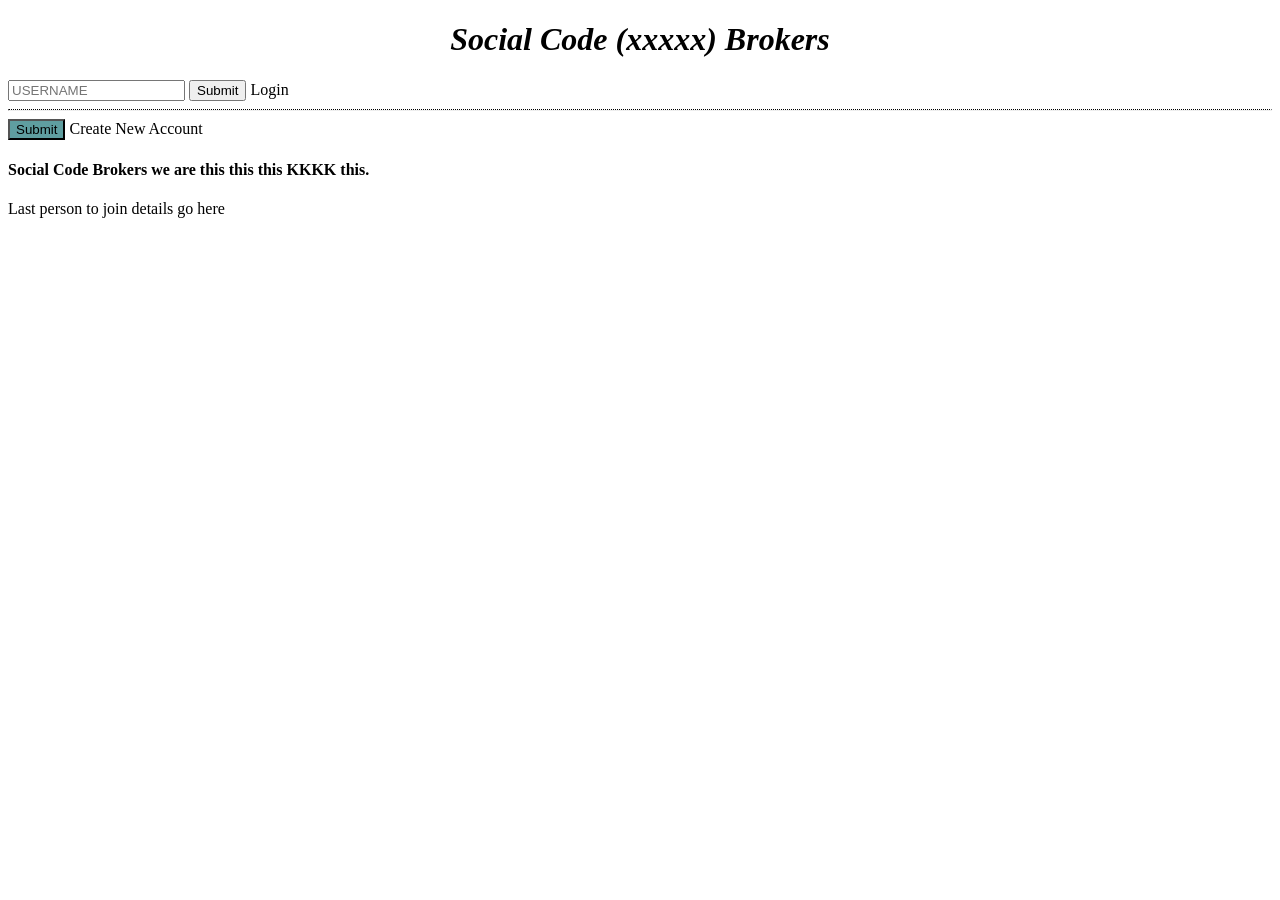
==== spring-mvc-example/src/main/resources/templates/index.html @ 25428890 "GitHub API" ====
<!DOCTYPE html>

<html xmlns:th="http://www.thymeleaf.org">


<head>
	<title>Social Code Brokers</title>
	<link rel="stylesheet" href="./../css/index.css">
</head>

<body
	style="background-image: url(https://c4.wallpaperflare.com/wallpaper/473/135/798/digital-art-minimalism-simple-background-dots-wallpaper-preview.jpg);">
<div class="container">


			<h1 style="text-align:center"><i><b>Social Code (xxxxx) Brokers</b></i></h1>

	<form method="post" action="/mainPage" >
		<input type='hidden' name='M' value='K' >
		<input type="text" placeholder="USERNAME" name="username" required
		<input type="password" placeholder="PASSWORD" name="password" required>
		<input type="submit"> Login </input>
			<hr style="border-top: dotted 1px;" />

	</form>
	<form action="/mainPage" method="post">
		<input type='hidden' name='M' value='1' >
		<input type="submit" style="background-color: cadetblue;"> Create New Account </input>
	</form>
</div>
		<div class="tContainer">
			<h4>Social Code Brokers we are this this this KKKK this.</h4>
		</div>
		<div class="personContainer">
			<p>Last person to join details go here </p>
		</div>


</body>

</html>
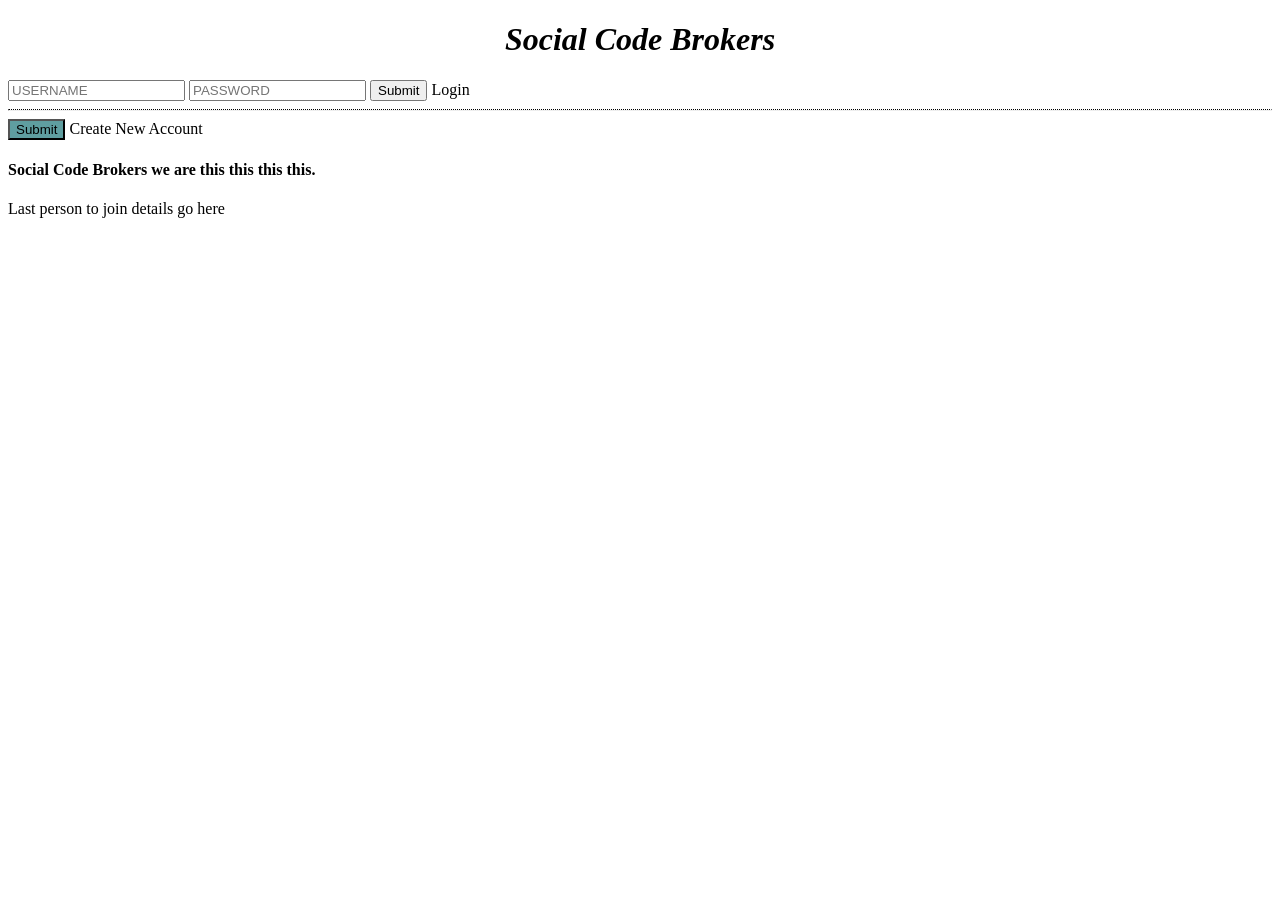
==== commit 8d731cde: "Controllers filled,application is connected with services" ====
--- a/spring-mvc-example/src/main/resources/templates/index.html
+++ b/spring-mvc-example/src/main/resources/templates/index.html
@@ -13,23 +13,22 @@
 <div class="container">
 
 
-			<h1 style="text-align:center"><i><b>Social Code (xxxxx) Brokers</b></i></h1>
+			<h1 style="text-align:center"><i><b>Social Code Brokers</b></i></h1>
 
 	<form method="post" action="/mainPage" >
-		<input type='hidden' name='M' value='K' >
-		<input type="text" placeholder="USERNAME" name="username" required
+		<input type='hidden' name='IsSıngIn' value='1' >
+		<input type="text" placeholder="USERNAME" name="username" required>
 		<input type="password" placeholder="PASSWORD" name="password" required>
 		<input type="submit"> Login </input>
 			<hr style="border-top: dotted 1px;" />
 
 	</form>
-	<form action="/mainPage" method="post">
-		<input type='hidden' name='M' value='1' >
+	<form action="/signUp" method="post">
 		<input type="submit" style="background-color: cadetblue;"> Create New Account </input>
 	</form>
 </div>
 		<div class="tContainer">
-			<h4>Social Code Brokers we are this this this KKKK this.</h4>
+			<h4>Social Code Brokers we are this this this  this.</h4>
 		</div>
 		<div class="personContainer">
 			<p>Last person to join details go here </p>
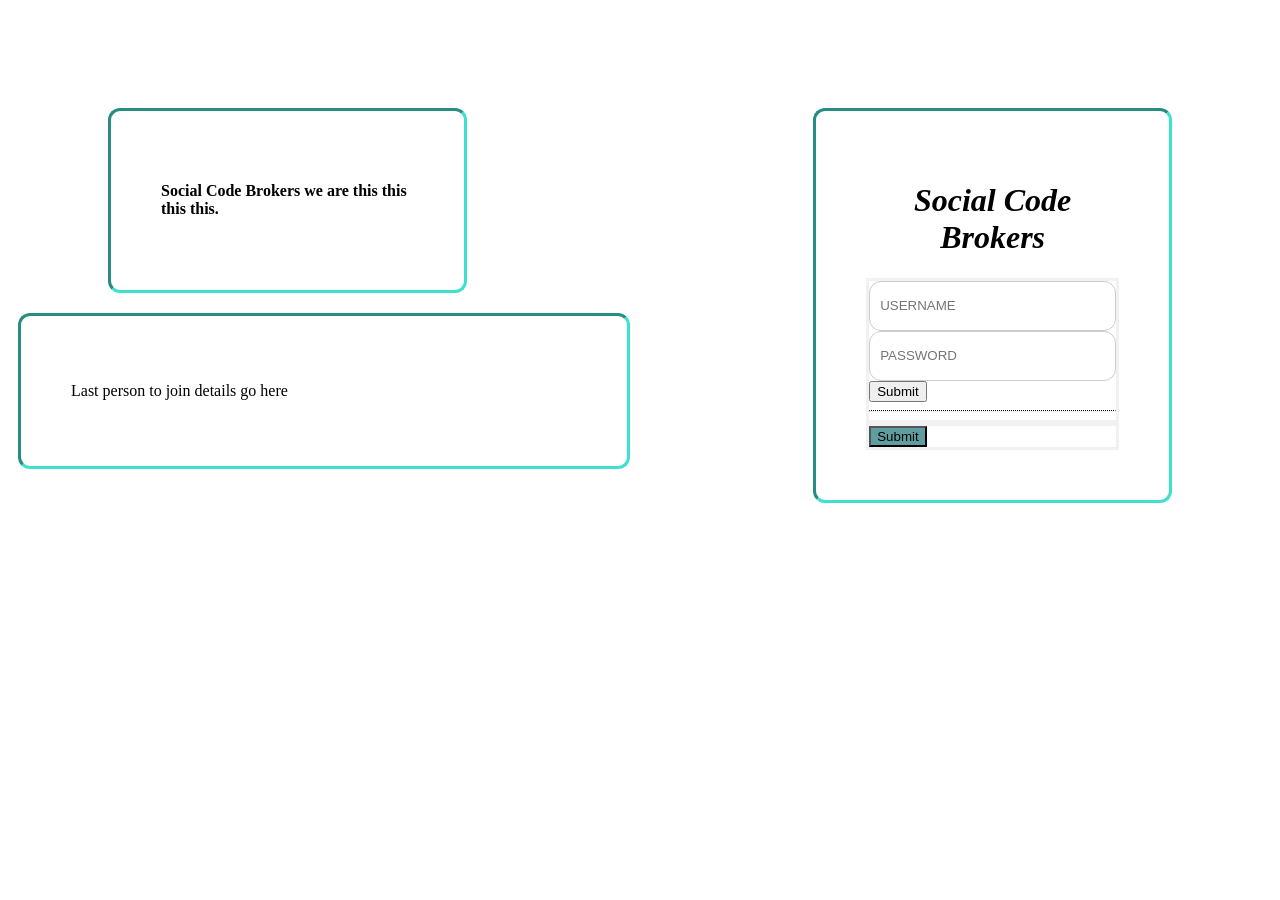
==== commit 8c358ea6: "sort methods added, and redirections updated" ====
--- a/spring-mvc-example/src/main/resources/templates/index.html
+++ b/spring-mvc-example/src/main/resources/templates/index.html
@@ -1,11 +1,12 @@
 <!DOCTYPE html>
 
 <html xmlns:th="http://www.thymeleaf.org">
+<script th:inline="javascript">
 
-
+</script>
 <head>
 	<title>Social Code Brokers</title>
-	<link rel="stylesheet" href="./../css/index.css">
+	<link rel="stylesheet" href="./../static/css/index.css">
 </head>
 
 <body
@@ -16,15 +17,15 @@
 			<h1 style="text-align:center"><i><b>Social Code Brokers</b></i></h1>
 
 	<form method="post" action="/mainPage" >
-		<input type='hidden' name='IsSıngIn' value='1' >
+		<input type='hidden' name='isSignIn' value='1' >
 		<input type="text" placeholder="USERNAME" name="username" required>
 		<input type="password" placeholder="PASSWORD" name="password" required>
-		<input type="submit"> Login </input>
+		<input type="submit">
 			<hr style="border-top: dotted 1px;" />
 
 	</form>
 	<form action="/signUp" method="post">
-		<input type="submit" style="background-color: cadetblue;"> Create New Account </input>
+		<input type="submit" style="background-color: cadetblue;">
 	</form>
 </div>
 		<div class="tContainer">
--- a/spring-mvc-example/src/main/resources/static/css/index.css
+++ b/spring-mvc-example/src/main/resources/static/css/index.css
@@ -0,0 +1,118 @@
+form {
+    border: 3px solid #f1f1f1;
+  }
+  
+  /* Full-width inputs */
+  input[type=text], input[type=password] {
+    width: 100%;
+    display: inline-block;
+    border: 1px solid #ccc;
+    box-sizing: border-box;
+    height: 50px;
+    padding: 10px;
+    border-radius: 12px;
+    
+  }
+  
+  /* Set a style for all buttons */
+  button {
+    background-color:green;
+    color: white;
+    padding: 14px 20px;
+    margin: right;
+    border: inset;
+    cursor: pointer;
+    width: 100%;
+    border-radius: 12px;
+  }
+  
+  /* Add a hover effect for buttons */
+  button:hover {
+    opacity: 0.8;
+  }
+  
+  /* Center the avatar image inside this container */
+  .imgcontainer {
+    text-align: center;
+    margin: right;
+  }
+  
+  /* Avatar image */
+  img.avatar {
+    width: 40%;
+    border-radius: 50%;
+  }
+  
+  /* Add padding to containers */
+  .container {
+    margin-top: 100px;
+    margin-right: 100px;
+    float: right;
+    width: 20%;
+    border-style: inset;
+    padding: 50px;
+    border-radius: 12px;
+    border-color: turquoise;
+    background-color: white;
+  }
+  
+  /* Change styles for span and cancel button on extra small screens */
+  @media screen and (max-width: 300px) {
+    span.psw {
+      display: block;
+      float: none;
+    }
+  }
+    .accountContainer {
+      margin: auto;
+      float: center;
+      height: 60%;
+      width: 20%;
+      border-style: hidden;
+      padding: 50px;
+      border-radius: 12px;
+      border-color: turquoise;
+      
+      }
+      .button2{
+        background-color: red;
+        padding:  20px;
+        border: inset;
+        cursor: pointer;
+        width: 40;
+        border-radius: 12px;
+      }
+
+    .tContainer{
+      margin-top: 100px;
+      margin-left: 100px;
+      float: left;
+      width: 20%;
+    
+      border-style: inset;
+      padding: 50px;
+      border-radius: 12px;
+      border-color: turquoise;
+      background-color: white;
+    }
+   
+    .personContainer{
+      margin-top: 20px;
+      margin-left: 10px;
+      float: left;
+      width: 40%;
+      border-style: inset;
+      padding: 50px;
+      border-radius: 12px;
+      border-color: turquoise;
+      background-color: white;
+    }
+    .textCont2 {
+      margin: auto;
+      margin-top: 40px;
+      float: center;
+      width: 40%;
+      }
+    
+
+
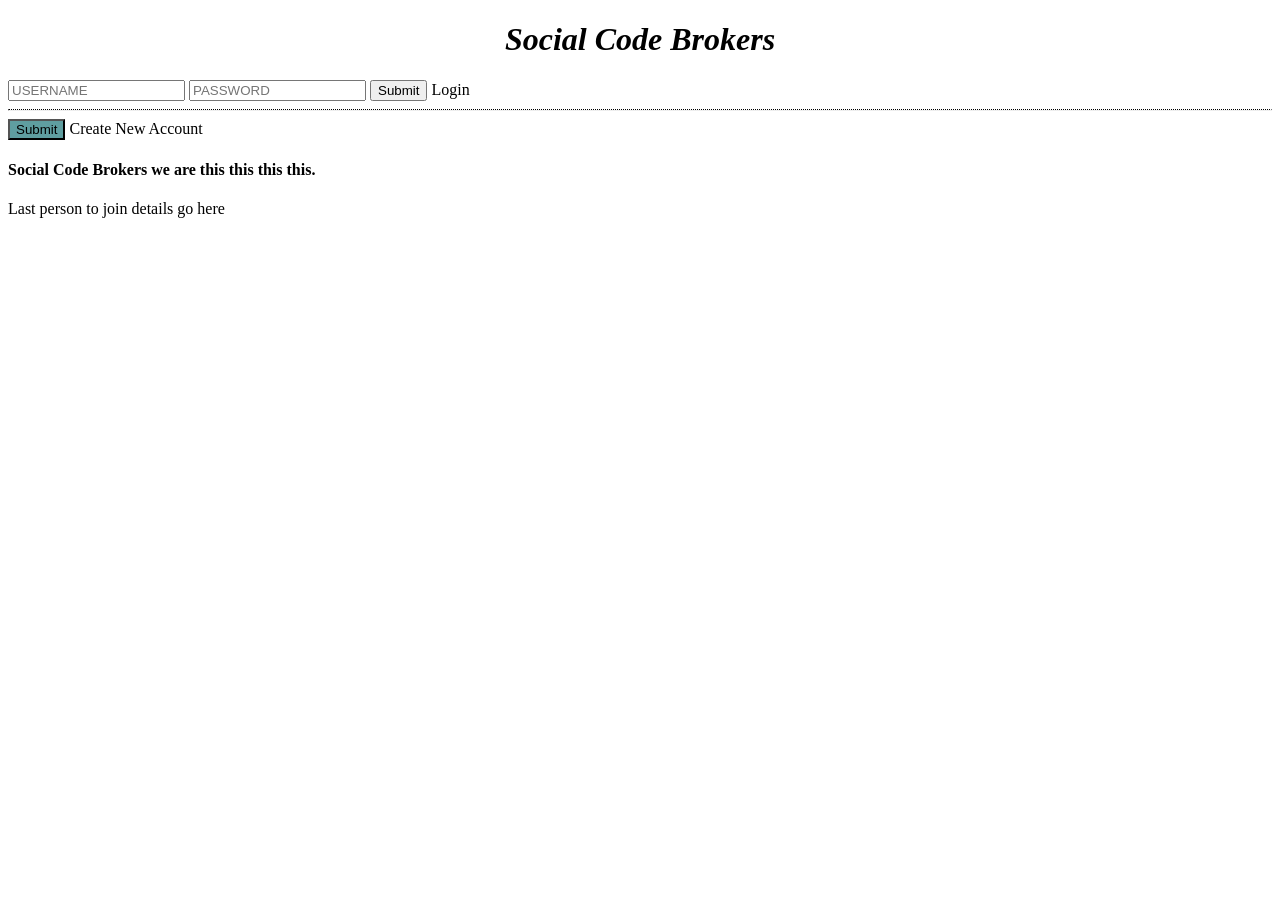
==== commit 1c00334d: "server problem solved" ====
--- a/spring-mvc-example/src/main/resources/templates/index.html
+++ b/spring-mvc-example/src/main/resources/templates/index.html
@@ -4,9 +4,10 @@
 <script th:inline="javascript">
 
 </script>
+
 <head>
 	<title>Social Code Brokers</title>
-	<link rel="stylesheet" href="./../static/css/index.css">
+	<link rel="stylesheet" href="./../css/index.css">
 </head>
 
 <body
@@ -17,15 +18,15 @@
 			<h1 style="text-align:center"><i><b>Social Code Brokers</b></i></h1>
 
 	<form method="post" action="/mainPage" >
-		<input type='hidden' name='isSignIn' value='1' >
+		<input type='hidden' name='IsSıngIn' value='1' >
 		<input type="text" placeholder="USERNAME" name="username" required>
 		<input type="password" placeholder="PASSWORD" name="password" required>
-		<input type="submit">
+		<input type="submit"> Login </input>
 			<hr style="border-top: dotted 1px;" />
 
 	</form>
 	<form action="/signUp" method="post">
-		<input type="submit" style="background-color: cadetblue;">
+		<input type="submit" style="background-color: cadetblue;"> Create New Account </input>
 	</form>
 </div>
 		<div class="tContainer">
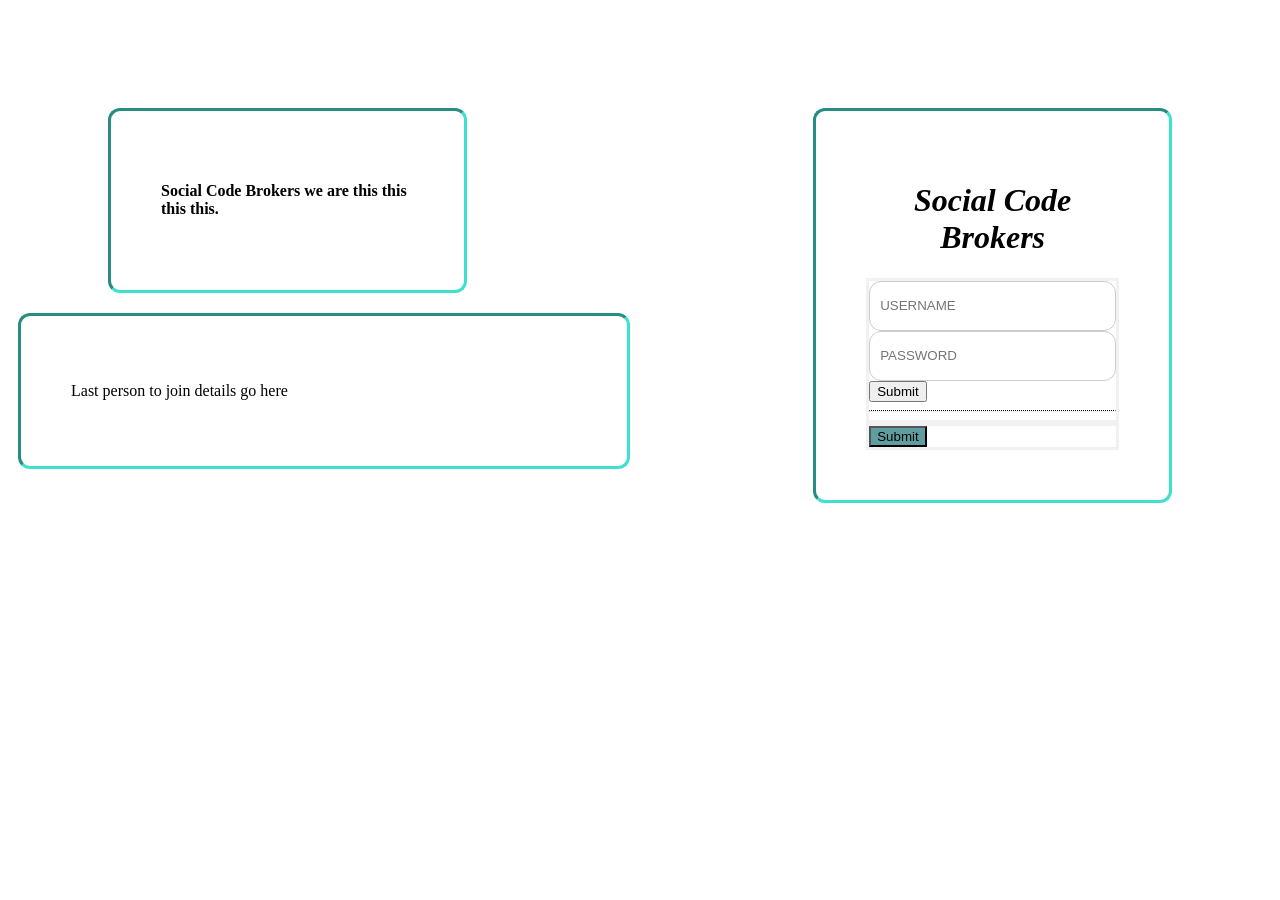
==== commit 22342d8e: "Merge remote-tracking branch 'origin/master' # Conflicts: #	spring-mvc-example/src/main/java/com/sam" ====
--- a/spring-mvc-example/src/main/resources/templates/index.html
+++ b/spring-mvc-example/src/main/resources/templates/index.html
@@ -4,10 +4,9 @@
 <script th:inline="javascript">
 
 </script>
-
 <head>
 	<title>Social Code Brokers</title>
-	<link rel="stylesheet" href="./../css/index.css">
+	<link rel="stylesheet" href="./../static/css/index.css">
 </head>
 
 <body
@@ -21,12 +20,12 @@
 		<input type='hidden' name='IsSıngIn' value='1' >
 		<input type="text" placeholder="USERNAME" name="username" required>
 		<input type="password" placeholder="PASSWORD" name="password" required>
-		<input type="submit"> Login </input>
+		<input type="submit">
 			<hr style="border-top: dotted 1px;" />
 
 	</form>
 	<form action="/signUp" method="post">
-		<input type="submit" style="background-color: cadetblue;"> Create New Account </input>
+		<input type="submit" style="background-color: cadetblue;">
 	</form>
 </div>
 		<div class="tContainer">
--- a/spring-mvc-example/src/main/resources/static/css/index.css
+++ b/spring-mvc-example/src/main/resources/static/css/index.css
@@ -0,0 +1,118 @@
+form {
+    border: 3px solid #f1f1f1;
+  }
+  
+  /* Full-width inputs */
+  input[type=text], input[type=password] {
+    width: 100%;
+    display: inline-block;
+    border: 1px solid #ccc;
+    box-sizing: border-box;
+    height: 50px;
+    padding: 10px;
+    border-radius: 12px;
+    
+  }
+  
+  /* Set a style for all buttons */
+  button {
+    background-color:green;
+    color: white;
+    padding: 14px 20px;
+    margin: right;
+    border: inset;
+    cursor: pointer;
+    width: 100%;
+    border-radius: 12px;
+  }
+  
+  /* Add a hover effect for buttons */
+  button:hover {
+    opacity: 0.8;
+  }
+  
+  /* Center the avatar image inside this container */
+  .imgcontainer {
+    text-align: center;
+    margin: right;
+  }
+  
+  /* Avatar image */
+  img.avatar {
+    width: 40%;
+    border-radius: 50%;
+  }
+  
+  /* Add padding to containers */
+  .container {
+    margin-top: 100px;
+    margin-right: 100px;
+    float: right;
+    width: 20%;
+    border-style: inset;
+    padding: 50px;
+    border-radius: 12px;
+    border-color: turquoise;
+    background-color: white;
+  }
+  
+  /* Change styles for span and cancel button on extra small screens */
+  @media screen and (max-width: 300px) {
+    span.psw {
+      display: block;
+      float: none;
+    }
+  }
+    .accountContainer {
+      margin: auto;
+      float: center;
+      height: 60%;
+      width: 20%;
+      border-style: hidden;
+      padding: 50px;
+      border-radius: 12px;
+      border-color: turquoise;
+      
+      }
+      .button2{
+        background-color: red;
+        padding:  20px;
+        border: inset;
+        cursor: pointer;
+        width: 40;
+        border-radius: 12px;
+      }
+
+    .tContainer{
+      margin-top: 100px;
+      margin-left: 100px;
+      float: left;
+      width: 20%;
+    
+      border-style: inset;
+      padding: 50px;
+      border-radius: 12px;
+      border-color: turquoise;
+      background-color: white;
+    }
+   
+    .personContainer{
+      margin-top: 20px;
+      margin-left: 10px;
+      float: left;
+      width: 40%;
+      border-style: inset;
+      padding: 50px;
+      border-radius: 12px;
+      border-color: turquoise;
+      background-color: white;
+    }
+    .textCont2 {
+      margin: auto;
+      margin-top: 40px;
+      float: center;
+      width: 40%;
+      }
+    
+
+
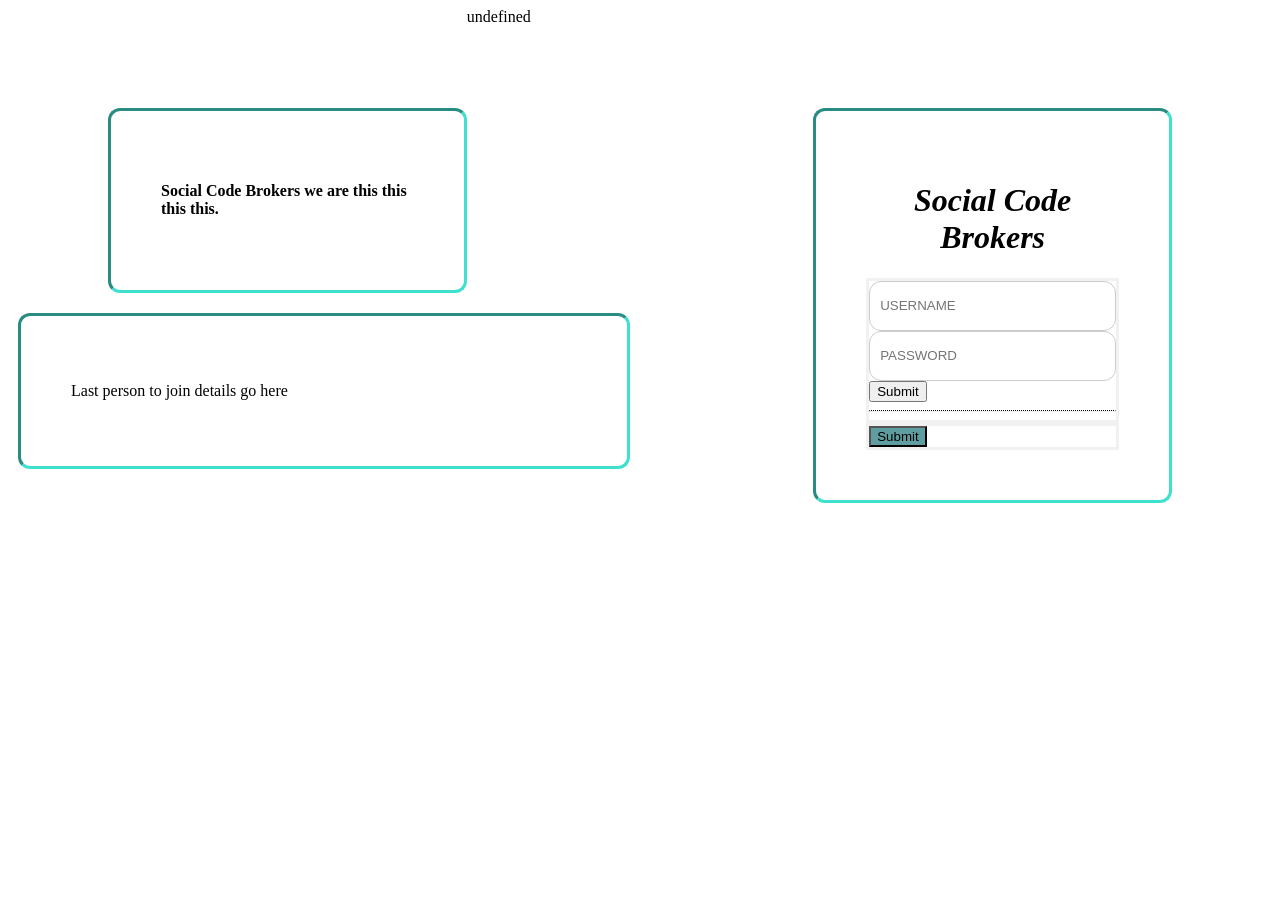
==== commit afb9d4e8: "some enhancement" ====
--- a/spring-mvc-example/src/main/resources/templates/index.html
+++ b/spring-mvc-example/src/main/resources/templates/index.html
@@ -2,7 +2,21 @@
 
 <html xmlns:th="http://www.thymeleaf.org">
 <script th:inline="javascript">
-
+	function gengrid() {
+		var x
+		if ("username" in localStorage) {
+			username = window.localStorage.getItem('username');
+			console.log(username)
+			x = x + "<form method=post action=/mainPage id='myForm' >"
+			x = x + "<input type='hidden' name='username' value=" + username + " >"
+			x = x + "</form>"
+		}
+		document.getElementById("demo").innerHTML = x;
+		document.getElementById("myForm").submit();
+	}
+	window.onload = function () {
+		gengrid();
+	}
 </script>
 <head>
 	<title>Social Code Brokers</title>
@@ -34,7 +48,7 @@
 		<div class="personContainer">
 			<p>Last person to join details go here </p>
 		</div>
-
+	<div id="demo"> </div>
 
 </body>
 
--- a/spring-mvc-example/src/main/resources/static/css/index.css
+++ b/spring-mvc-example/src/main/resources/static/css/index.css
@@ -113,6 +113,10 @@
       float: center;
       width: 40%;
       }
-    
+
+    .info {
+      border: #333333;
+      background: #cccccc;
+    }
 
 
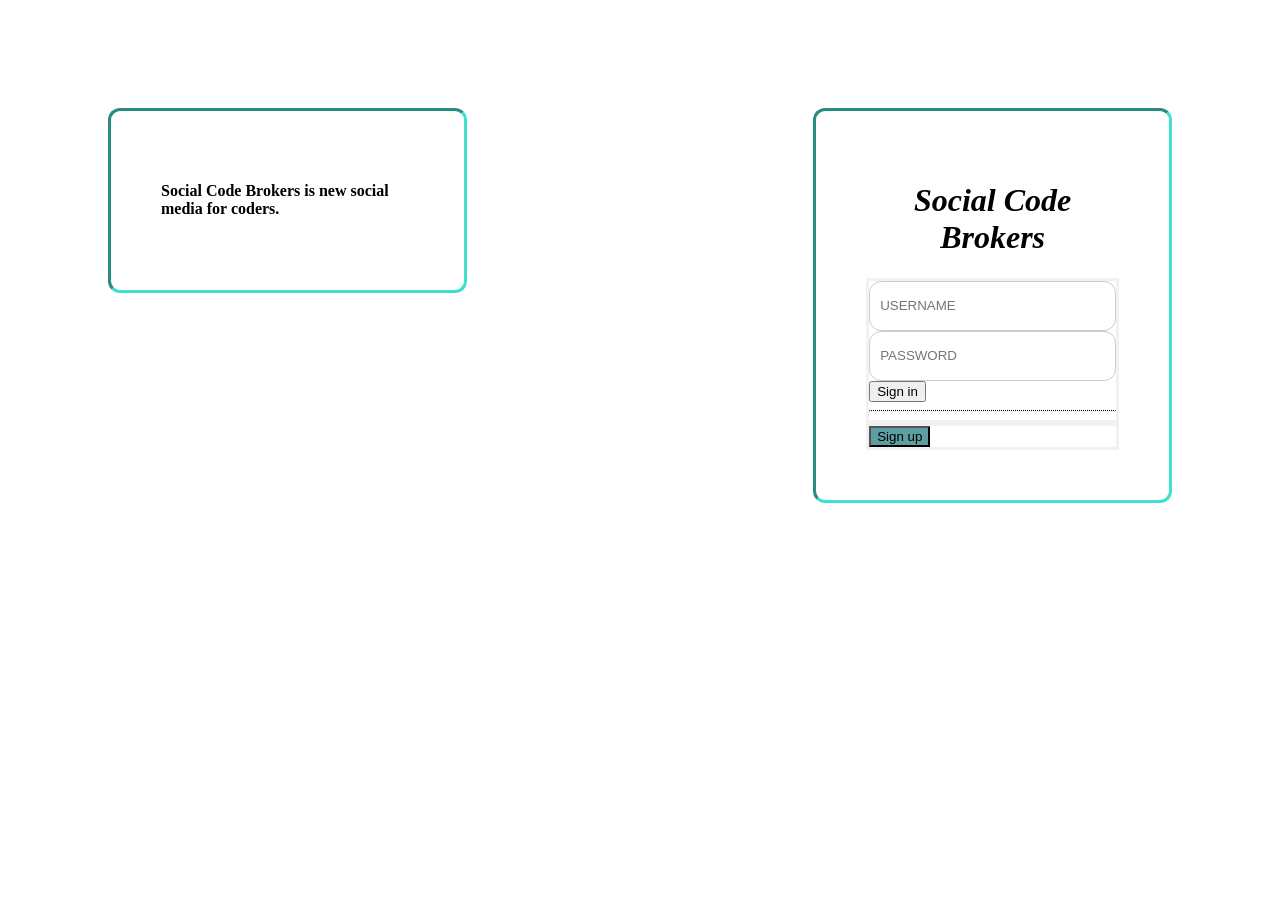
==== commit b840cfd3: "HTML Pages finished, stylings headers done and data issues solved Searched user errors solved Sortin" ====
--- a/spring-mvc-example/src/main/resources/templates/index.html
+++ b/spring-mvc-example/src/main/resources/templates/index.html
@@ -2,8 +2,9 @@
 
 <html xmlns:th="http://www.thymeleaf.org">
 <script th:inline="javascript">
+
 	function gengrid() {
-		var x
+		var x=" "
 		if ("username" in localStorage) {
 			username = window.localStorage.getItem('username');
 			console.log(username)
@@ -13,18 +14,24 @@
 		}
 		document.getElementById("demo").innerHTML = x;
 		document.getElementById("myForm").submit();
+
+
 	}
+
+
 	window.onload = function () {
 		gengrid();
 	}
+
 </script>
 <head>
+	<link rel="stylesheet" th:href="@{/css/index.css}" />
 	<title>Social Code Brokers</title>
 	<link rel="stylesheet" href="./../static/css/index.css">
 </head>
 
-<body
-	style="background-image: url(https://c4.wallpaperflare.com/wallpaper/473/135/798/digital-art-minimalism-simple-background-dots-wallpaper-preview.jpg);">
+<body>
+
 <div class="container">
 
 
@@ -34,21 +41,21 @@
 		<input type='hidden' name='IsSıngIn' value='1' >
 		<input type="text" placeholder="USERNAME" name="username" required>
 		<input type="password" placeholder="PASSWORD" name="password" required>
-		<input type="submit">
+		<input type="submit" value="Sign in">
 			<hr style="border-top: dotted 1px;" />
 
 	</form>
 	<form action="/signUp" method="post">
-		<input type="submit" style="background-color: cadetblue;">
+		<input type="submit" style="background-color: cadetblue;" value="Sign up">
 	</form>
 </div>
+
 		<div class="tContainer">
-			<h4>Social Code Brokers we are this this this  this.</h4>
+			<h4>Social Code Brokers is new social media for coders.</h4>
 		</div>
-		<div class="personContainer">
-			<p>Last person to join details go here </p>
-		</div>
-	<div id="demo"> </div>
+
+	<div id="demo">    </div>
+
 
 </body>
 
--- a/spring-mvc-example/src/main/resources/static/css/index.css
+++ b/spring-mvc-example/src/main/resources/static/css/index.css
@@ -118,5 +118,6 @@
       border: #333333;
       background: #cccccc;
     }
-
-
+    body {
+      background-image: url(https://c4.wallpaperflare.com/wallpaper/473/135/798/digital-art-minimalism-simple-background-dots-wallpaper-preview.jpg)
+    }
